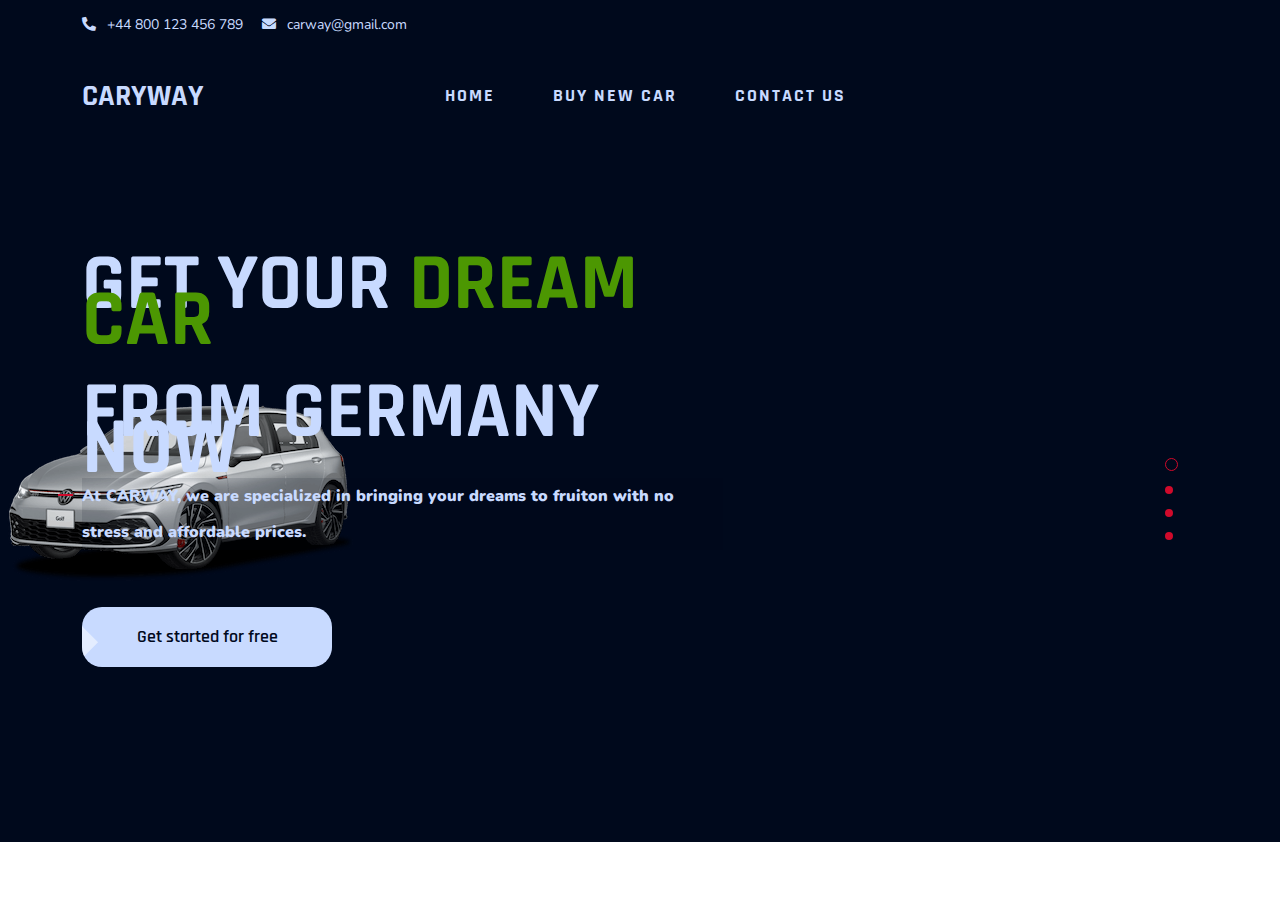
==== index.html @ 8fdd3f13 "update: fix git issue" ====
<!DOCTYPE HTML>
<html lang="en-US">

<head>
	<meta charset="UTF-8">
	<meta http-equiv="x-ua-compatible" content="ie=edge">
	<title>Carway</title>
	<meta name="description" content="Carway">
	<meta name="viewport" content="width=device-width, initial-scale=1">

	<!-- Favicon -->
	<!-- <link rel="icon" sizes="56x56" href="assets/images/fav-icon/logo.png"> -->
	<!-- bootstrap CSS -->
	<link rel="stylesheet" href="assets/css/bootstrap.min.css" media="all" />
	<!-- carousel CSS -->
	<link rel="stylesheet" href="assets/css/owl.carousel.min.css" media="all" />
	<link rel="stylesheet" href="assets/css/nivo-slider.css" media="all" />
	<link rel="stylesheet" href="assets/css/slick.css" media="all" />
	<link rel="stylesheet" href="assets/css/slick-theme.css" media="all" />
	<!-- Animate Css -->
	<link rel="stylesheet" href="assets/css/animate.css" media="all" />
	<!-- font-awesome CSS -->
	<link rel="stylesheet" href="assets/css/all.min.css" media="all" />
	<link rel="stylesheet" href="assets/css/flaticon.css" media="all" />
	<!-- theme-default CSS -->
	<link rel="stylesheet" href="assets/css/template-default.css" media="all" />
	<link rel="stylesheet" href="assets/css/owl.theme.default.min.css" type="text/css" media="all" />
	<!-- Main Style CSS -->
	<link rel="stylesheet" href="style.css" media="all" />
	<!-- transitions CSS -->
	<link rel="stylesheet" href="assets/css/owl.transitions.css" media="all" />
	<!-- venobox CSS -->
	<link rel="stylesheet" href="venobox/venobox.css" media="all" />
	<!-- animated CSS -->
	<link rel="stylesheet" href="assets/css/animated-text.css" media="all" />
	<!-- widget CSS -->
	<link rel="stylesheet" href="assets/css/widget.css" media="all" />
	<!-- modernizr js -->
	<script src="assets/js/vendor/modernizr-3.5.0.min.js"></script>
	<!-- responsive CSS -->
	<link rel="stylesheet" href="assets/css/responsive.css" media="all" />

</head>

<body>
	<section>
		<div id="preloader">
			<div id="loader"></div>
		</div>
		<!-- ============================================================== -->
		<!-- Start - Header-Top- Section -->
		<!-- ============================================================= -->
		<div class="header-top-section style-three"  style="background:#00091C;">
			<div class="container">
				<div class="row align-items-center header-bg">
					<div class="col-lg-8 col-md-8">
						<div class="dreamit-top-address">
							<span style="color:#C8DAFF;"><i class="fas fa-phone-alt"></i> +44 800 123 456 789 </span>
							<span style="color:#C8DAFF;"><i class="fas fa-envelope"></i> carway@gmail.com </span>
						</div>
					</div>
					<!-- <div class="col-lg-4 col-md-4 right-side">
					<div class="social-icon">
						<a href="#"><i class="fab fa-facebook-f"></i></a>
						<a href="#"><i class="fab fa-behance-square"></i></a>
						<a href="#"><i class="fab fa-youtube"></i></a>
						<a href="#"><i class="fab fa-linkedin-in"></i></a>
						<a href="#"><i class="fab fa-pinterest"></i></a>
						<span></span>
					</div>
					<div class="option-form-thumb">
						<img src="assets/images/flag.png" alt="">
					</div>
					<div class="option-form">
						<form action="action">
							<select class="option">
								<option class="form-option" value="volvo">EN</option>
								<option class="form-option" value="saab">SP</option>
								<option class="form-option" value="fiat">RS</option>
								<option class="form-option" value="audi">AR</option>
							</select>
						</form>
					</div>
				</div> -->
				</div>
			</div>
		</div>
		<!-- ============================================================== -->
		<!-- Start - Header-Menu- Area -->
		<!-- ============================================================= -->
		<div id="sticky-header" class="header-menu-section style-three" style="background:#00091C; color:#C8DAFF ;">
			<div class="container">
				<div class="menu-wrapper">
					<div class="row">
						<div class="col-lg-3 col-md-12">
							<div class="header-logo">
								<a href="/carway-sol/index.html" style="text-decoration: none; margin-top: -5px">
									<h3 style="color: #C8DAFF;">CARYWAY</h3>
								</a>
							</div>
						</div>
						<div class="col-lg-9 col-md-12">
							<div class="header-menu">
								<ul style="color: #C8DAFF; margin-top: 10px; letter-spacing: 2px;">
									<li><a>Home</a>
									</li>
									<li><a href="buy-a-car.html" style="color: #C8DAFF;">Buy new car</a>
									</li>
									<li><a href="contact.html"  style="color: #C8DAFF;">Contact Us </a>
									</li>
								</ul>
							</div>
						</div>
					</div>
				</div>
			</div>
		</div>
		<!-- Mobile-Menu -->
		<div class="mobile-menu" style="background-color: #00091C;">
			<div class="conainer">
				<div class="row">
					<div class="col-lg-3">
						<div class="logo-container">
							<div class="header-logo">
								<a href="index.html">
									<h3 style="color: #C8DAFF; cursor: pointer;">CARYWAY</h3>
							</div>
							<div class="menu-toggle">
								<div class="icon">
									<i class="fas fa-bars"></i>
									<i class="fas fa-times"></i>
								</div>
							</div>
						</div>
					</div>
					<div class="col-lg-9 col-md-12">
						<div class="header-menu2" style="color: #00091C; cursor: pointer; background-color: #C8DAFF;">
							<ul >
								<li class="expand"><a class="menu_hide" href="index.html">Home

									</a>

								</li>
								<li class="expand"><a class="menu_hide2" href="buy-a-car.html">Buy new car

									</a>

								</li>
								<li class="expand"><a class="menu_hide3" href="contact.html">Contact us

									</a>

								</li>


							</ul>
						</div>
					</div>
				</div>
			</div>
		</div>
		<!-- ============================================================== -->
		<!-- Start - Slider- Section -->
		<!-- ============================================================= -->
		<div class="slider_list owl-carousel">
			<!-- <div class="slider-section-3 d-flex align-items-center">
				<div class="container">
					<div class="row">
						<div class="col-lg-7 col-md-12">
							<div class="slider-content text-left" style="border: 2px solid red">
								<h5 class="wow slideInLeft" data-wow-duration="2s" data-wow-delay=".5s">At CARWAY, we are specialized in bringing your dreams to fruiton with no stress and affordable prices.
								</h5>
								<h1 class=" wow slideInLeft" data-wow-duration="2s" data-wow-delay=".5s">Get your dream car
								</h1>
								<h2 class="wow slideInLeft" data-wow-duration="2s" data-wow-delay=".5s">from Germany now!
								</h2>
								<div class="slider-button text-center">
									<a class="wow fadeInUpBig" data-wow-duration="2s" data-wow-delay=".5s" href="#">Get
										A
										Quate</a>
								</div>
								
							</div>
						</div>
						<div class="col-lg-5">
							<div class="slider-thumb">
								<img src="assets/images/volkswaagn.png" alt="">
							</div>
						</div>
					</div>
				</div>
				<div class="slider-shape">
					<img src="assets/images/slider6.jpg" alt="">
				</div>
				<div class="slider-shape2">
					<img src="assets/images/volkswaagn.png" alt="">
				</div>
			</div> -->
			<div class="slider-section-3 d-flex align-items-center">
				<div class="container">
					<div class="row" >
						<div class="col-lg-7 col-md-12">
							<div class="slider-content text-left"
								style="margin-top: -70px;">
								<h1 class="wow slideInLeft" data-wow-duration="2s" data-wow-delay=".5s"
									style="color:  #C8DAFF;">GET YOUR <span style="color: #4C9702;"> DREAM
										CAR</span>
								</h1>
								<h2 class="wow slideInLeft" data-wow-duration="2s" data-wow-delay=".5s"
									style="color: #C8DAFF ;">FROM GERMANY NOW
								</h2>
								<h5 class="wow slideInLeft" data-wow-duration="2s" data-wow-delay=".5s"
									style="color: #C8DAFF; text-transform: none; background: #00091c1e;"><b> At CARWAY, we
										are specialized in bringing your dreams to fruiton with no stress and affordable
										prices.</b>
								</h5>
								<div class="slider-button text-center">
									<a class="wow fadeInUpBig" data-wow-duration="2s" data-wow-delay=".5s" href="buy-a-car.html"
										style="width: 250px; border-radius: 20px; background: #C8DAFF; color: #00091C;">Get started
										for free</a>
								</div>
								<!-- <div class="slider-button btn-2 text-center">
									<a class="wow fadeInUpBig" data-wow-duration="2s" data-wow-delay=".5s"
										href="#">Learn
										More</a>
								</div> -->
							</div>
						</div>
						<div class="col-lg-5">
							<div class="slider-thumb">
								<img src="assets/images/volkswaagn.png" alt="">
							</div>
						</div>
					</div>
				</div>
				<!-- <div class="slider-shape">
					<img src="assets/images/slider6.jpg" alt="">
				</div> -->
				<div class="slider-shape2">
					<img src="assets/images/volkswaagn.png" alt="">
				</div>
			</div>
		<div class="slider-section-3 d-flex align-items-center">
			<div class="container">
				<div class="row">
					<div class="col-lg-7 col-md-12">
						<div class="slider-content text-left"
							style="margin-top: -50px;">
							<h1 class="wow slideInLeft" data-wow-duration="2s" data-wow-delay=".5s" style="color:  #C8DAFF;">GET
								YOUR <span style="color: #4C9702;"> DREAM
									CAR</span>
							</h1>
							<h2 class="wow slideInLeft" data-wow-duration="2s" data-wow-delay=".5s" style="color: #C8DAFF ;">
								FROM GERMANY NOW
							</h2>
							<h5 class="wow slideInLeft" data-wow-duration="2s" data-wow-delay=".5s"
								style="color: #C8DAFF; text-transform: none; background: #00091c1e;"><b> At CARWAY, we
									are specialized in bringing your dreams to fruiton with no stress and affordable
									prices.</b>
							</h5>
							<div class="slider-button text-center">
								<a class="wow fadeInUpBig" data-wow-duration="2s" data-wow-delay=".5s" href="buy-a-car.html"
									style="width: 250px; border-radius: 20px; background: #C8DAFF; color: #00091C;">Get started
									for free</a>
							</div>
							<!-- <div class="slider-button btn-2 text-center">
											<a class="wow fadeInUpBig" data-wow-duration="2s" data-wow-delay=".5s"
												href="#">Learn
												More</a>
										</div> -->
						</div>
					</div>
					<div class="col-lg-5">
						<div class="slider-thumb">
							<img src="assets/images/car01.png" alt="">
						</div>
					</div>
				</div>
			</div>
			<!-- <div class="slider-shape">
							<img src="assets/images/slider6.jpg" alt="">
						</div> -->
			<div class="slider-shape2">
				<img src="assets/images/car01.png" alt="">
			</div>
		</div>
		<div class="slider-section-3 d-flex align-items-center">
			<div class="container">
				<div class="row">
					<div class="col-lg-7 col-md-12">
						<div class="slider-content text-left"
							style="margin-top: -50px;">
							<h1 class="wow slideInLeft" data-wow-duration="2s" data-wow-delay=".5s" style="color:  #C8DAFF;">GET
								YOUR <span style="color: #4C9702;"> DREAM
									CAR</span>
							</h1>
							<h2 class="wow slideInLeft" data-wow-duration="2s" data-wow-delay=".5s" style="color: #C8DAFF ;">
								FROM GERMANY NOW
							</h2>
							<h5 class="wow slideInLeft" data-wow-duration="2s" data-wow-delay=".5s"
								style="color: #C8DAFF; text-transform: none; background: #00091c1e;"><b> At CARWAY, we
									are specialized in bringing your dreams to fruiton with no stress and affordable
									prices.</b>
							</h5>
							<div class="slider-button text-center">
								<a class="wow fadeInUpBig" data-wow-duration="2s" data-wow-delay=".5s" href="buy-a-car.html"
									style="width: 250px; border-radius: 20px; background: #C8DAFF; color: #00091C;">Get started
									for free</a>
							</div>
							<!-- <div class="slider-button btn-2 text-center">
													<a class="wow fadeInUpBig" data-wow-duration="2s" data-wow-delay=".5s"
														href="#">Learn
														More</a>
												</div> -->
						</div>
					</div>
					<div class="col-lg-5">
						<div class="slider-thumb">
							<img src="assets/images/car02.png" alt="">
						</div>
					</div>
				</div>
			</div>
			<!-- <div class="slider-shape">
									<img src="assets/images/slider6.jpg" alt="">
								</div> -->
			<div class="slider-shape2">
				<img src="assets/images/car02.png" alt="">
			</div>
		</div>
		<div class="slider-section-3 d-flex align-items-center">
			<div class="container">
				<div class="row">
					<div class="col-lg-7 col-md-12">
						<div class="slider-content text-left"
							style="margin-top: -100px;">
							<h1 class="wow slideInLeft" data-wow-duration="2s" data-wow-delay=".5s" style="color:  #C8DAFF;">GET
								YOUR <span style="color: #4C9702;"> DREAM
									CAR</span>
							</h1>
							<h2 class="wow slideInLeft" data-wow-duration="2s" data-wow-delay=".5s" style="color: #C8DAFF ;">
								FROM GERMANY NOW
							</h2>
							<h5 class="wow slideInLeft" data-wow-duration="2s" data-wow-delay=".5s"
								style="color: #C8DAFF; text-transform: none; background: #00091c1e;"><b> At CARWAY, we
									are specialized in bringing your dreams to fruiton with no stress and affordable
									prices.</b>
							</h5>
							<div class="slider-button text-center">
								<a class="wow fadeInUpBig" data-wow-duration="2s" data-wow-delay=".5s" href="buy-a-car.html"
									style="width: 250px; border-radius: 20px; background: #C8DAFF; color: #00091C;">Get started
									for free</a>
							</div>
							<!-- <div class="slider-button btn-2 text-center">
													<a class="wow fadeInUpBig" data-wow-duration="2s" data-wow-delay=".5s"
														href="#">Learn
														More</a>
												</div> -->
						</div>
					</div>
					<div class="col-lg-5">
						<div class="slider-thumb">
							<img src="assets/images/car03.png" alt="">
						</div>
					</div>
				</div>
			</div>
			<!-- <div class="slider-shape">
									<img src="assets/images/slider6.jpg" alt="">
								</div> -->
			<div class="slider-shape2">
				<img src="assets/images/car03.png" alt="">
			</div>
		</div>
		</div>
		<div class="carbrandlogos">
			<img src="/carway-sol/assets/images/Carbrandlogos.PNG" alt="">
		</div>
	</section>
	


	<!-- ============================================================== -->
	<!-- Start - Feature- Section -->
	<!-- ============================================================= -->

	<!-- ============================================================== -->
	<!-- Start - About- Section -->
	<!-- ============================================================= -->

	<!-- ============================================================== -->
	<!-- Start - Service- Section -->
	<!-- ============================================================= -->

	<!--==================================================-->
	<!-- Start Portfolio Area -->
	<!--==================================================-->

	<!-- ============================================================== -->
	<!-- Start - Counterup- Section -->
	<!-- ============================================================= -->

	<!-- ============================================================== -->
	<!-- Start - Progress Bar- Section -->
	<!-- ============================================================= -->

	<!-- ============================================================== -->
	<!-- Start - Team-Member- Section -->
	<!-- ============================================================= -->

	<!-- ============================================================== -->
	<!-- Start - Feature- Section -->
	<!-- ============================================================= -->

	<!-- ============================================================== -->
	<!-- Start - Pricing Plan- Section -->
	<!-- ============================================================= -->

	<!-- ============================================================== -->
	<!-- Start - Teatimonial- Section -->
	<!-- ============================================================= -->

	<!-- ============================================================== -->
	<!-- Start - Blog- Section -->
	<!-- ============================================================= -->


	<!-- ============================================================== -->
	<!-- Start - Brand- Section -->
	<!-- ============================================================= -->
	<!-- <div class="row brand-bg" style="border: 2px solid green; margin-top: -250px;">
		<div class="brand_list owl-carousel">
			<div class="brand-thumb">
				<img src="assets/images/item_01.png" alt="">
			</div>
			<div class="brand-thumb">
				<img src="assets/images/item_02.png" alt="">
			</div>
			<div class="brand-thumb">
				<img src="assets/images/item_03.png" alt="">
			</div>
			<div class="brand-thumb">
				<img src="assets/images/item_04.png" alt="">
			</div>
			<div class="brand-thumb">
				<img src="assets/images/item_01.png" alt="">
			</div>
			<div class="brand-thumb">
				<img src="assets/images/item_02.png" alt="">
			</div>
			<div class="brand-thumb">
				<img src="assets/images/item_03.png" alt="">
			</div>
			<div class="brand-thumb">
				<img src="assets/images/item_04.png" alt="">
			</div>
		</div>
	</div> -->
	<!-- <div class="brand-section" style="border: 2px solid blue;">
		<div class="container" style="border: 2px solid blue;">
		</div>
	</div> -->
	<!-- ============================================================== -->
	<!-- Start - Footer- Section -->
	<!-- ============================================================= -->
	<!-- <div class="footer-section">
		<div class="container">
			<div class="row">
				<div class="col-lg-3 col-md-6">
					<div class="footer-title">
						<h2>About Us.</h2>
					</div>
					<div class="footer-text">
						<p>We are experienced professionals who understand that It services is changing, and are true
							partners who care about your future business success.We are experienced professionals who
							understand that It services is changing,</p>
					</div>
					<div class="footer-address">
						<div class="footer-social-icon">
							<ul>
								<li><a href="#"><i class="fab fa-facebook-f"></i></a></li>
								<li><a href="#"><i class="fab fa-twitter"></i></a></li>
								<li><a href="#"><i class="fab fa-instagram"></i></a></li>
								<li><a href="#"><i class="fab fa-linkedin-in"></i></a></li>
							</ul>
						</div>
					</div>
				</div>
				<div class="col-lg-3 col-md-6">
					<div class="footer-title">
						<h2>Useful Links</h2>
					</div>
					<div class="footer-menu">
						<ul>
							<li><a href="">About</a></li>
							<li><a href="">News</a></li>
							<li><a href="">Partners</a></li>
							<li><a href="">Room Details</a></li>
							<li><a href="">Gallery</a></li>
							<li><a href="">Contacts</a></li>
						</ul>
					</div>
				</div>
				<div class="col-lg-3 col-md-6">
					<div class="footer-title">
						<h2>Help?</h2>
					</div>
					<div class="footer-menu">
						<ul>
							<li><a href="">FAQ</a></li>
							<li><a href="">Term & conditions</a></li>
							<li><a href="">Reporting</a></li>
							<li><a href="">Documentation</a></li>
							<li><a href="">Suport Policy</a></li>
							<li><a href="">Privacy</a></li>
						</ul>
					</div>
				</div>
				<div class="col-lg-3 col-md-6">
					<div class="footer-logo">
						<img src="assets/images/fav-icon/transparent-logo.png" alt="">
					</div>
					<div class="footer-right-text">
						<p>We are experienced professionals who understand that It services is</p>
					</div>
					<div class="footer-right-side">
						<span><i class="fas fa-map-marker-alt"></i> 254 Lillian Blvd,Holbrook</span>
					</div>
					<div class="footer-btn">
						<form id="contact_form2" action="mail2.php" method="POST">
							<input type="email" placeholder="Enter email address" class="footer-email" required>
							<button type="submit" class="btn-control">Subscribe</button>
						</form>
					</div>
				</div>
			</div>
		</div>
	</div> -->
	<!-- footer-copyright-section -->
	<!-- <div class="footer-bottom"  style="border: 2px solid green;">
		<div class="container">
			<div class="row">
				<div class="col-lg-6 col-md-6">
					<div class="copy-right-text">
						<p>© Dream-It 2022 All rights reserved.</p>
					</div>
				</div>
				<div class="col-lg-6 col-md-6">
					<div class="footer-menu-right">
						<ul>
							<li><a href="#">Terms of Use</a></li>
							<li><a class="br-none" href="#">Privacy Policy</a></li>
						</ul>
					</div>
				</div>
			</div>
		</div>
	</div> -->
	<!--==================================================-->
	<!-- Start Search Popup Area -->
	<!--==================================================-->
	<!-- <div class="search-popup">
		<button class="close-search style-two"><i class="fas fa-times"></i></button>
		<button class="close-search"><i class="fas fa-arrow-up"></i></button>
		<form method="post" action="#">
			<div class="form-group">
				<input type="search" name="search-field" value="" placeholder="Search Here" required="">
				<button type="submit"><i class="fas fa-search"></i></button>
			</div>
		</form>
	</div> -->
	<!--==================================================-->
	<!-- End Search Popup Area -->
	<!--==================================================-->

	<!-- jquery js -->
	<script src="assets/js/vendor/jquery-3.2.1.min.js"></script>
	<!-- bootstrap js -->
	<script src="assets/js/bootstrap.min.js"></script>
	<!-- particles Js -->
	<script src="assets/js/particles.min.js"></script>
	<script src="assets/js/stats.js"></script>
	<!-- Ajax Mail -->
	<script src="assets/js/ajax-mail.js"></script>
	<!-- carousel js -->
	<script src="assets/js/owl.carousel.min.js"></script>
	<!-- counterup js -->
	<script src="assets/js/jquery.counterup.min.js"></script>
	<!-- Swiper JS -->
	<!-- waypoints js -->
	<script src="assets/js/waypoints.min.js"></script>
	<script src="assets/js/jquery.counterup.min.js"></script>
	<!-- Testimonial js -->
	<script src="assets/js/circle-progress.js"></script>
	<!-- imagesloaded js -->
	<script src="assets/js/imagesloaded.pkgd.min.js"></script>
	<!-- isotope js -->
	<script src="assets/js/isotope.pkgd.min.js"></script>
	<!-- animated js -->
	<script src="assets/js/animated-text.js"></script>
	<!-- Wow Js -->
	<script src="assets/js/wow.min.js"></script>
	<!-- venobox js -->
	<script src="venobox/venobox.js"></script>
	<!-- venobox min js -->
	<script src="venobox/venobox.min.js"></script>
	<!-- jquery js -->
	<script src="assets/js/jquery.meanmenu.js"></script>
	<script src="assets/js/jquery.nav.js"></script>
	<script src="assets/js/jquery.scrollUp.js"></script>
	<!-- theme js -->
	<script src="assets/js/theme.js"></script>

</body>

</html>
---- assets/css/flaticon.css ----
/*
  	Flaticon icon font: Flaticon
  	Creation date: 01/08/2019 09:08
  	*/

@font-face {
  font-family: "Flaticon";
  src: url("../fonts/Flaticon.eot");
  src: url("../fonts/Flaticond41d.eot?#iefix") format("embedded-opentype"),
       url("../fonts/Flaticon.woff2") format("woff2"),
       url("../fonts/Flaticon.woff") format("woff"),
       url("../fonts/Flaticon.ttf") format("truetype"),
       url("../fonts/Flaticon.svg#Flaticon") format("svg");
  font-weight: normal;
  font-style: normal;
}

@media screen and (-webkit-min-device-pixel-ratio:0) {
  @font-face {
    font-family: "Flaticon";
    src: url("../fonts/Flaticon.svg#Flaticon") format("svg");
  }
}

[class^="flaticon-"]:before, [class*=" flaticon-"]:before,
[class^="flaticon-"]:after, [class*=" flaticon-"]:after {   
  font-family: Flaticon;
  font-size: inherit;
  font-style: normal;
}

.flaticon-report:before { content: "\f100"; }
.flaticon-clock:before { content: "\f101"; }
.flaticon-call:before { content: "\f102"; }
.flaticon-tourism:before { content: "\f103"; }
.flaticon-process:before { content: "\f104"; }
.flaticon-data:before { content: "\f105"; }
.flaticon-global:before { content: "\f106"; }
.flaticon-system:before { content: "\f107"; }
.flaticon-padlock:before { content: "\f108"; }
.flaticon-process-1:before { content: "\f109"; }
.flaticon-data-1:before { content: "\f10a"; }
.flaticon-work:before { content: "\f10b"; }
.flaticon-data-analytics:before { content: "\f10c"; }
.flaticon-chart:before { content: "\f10d"; }
.flaticon-algorithm:before { content: "\f10e"; }
.flaticon-data-2:before { content: "\f10f"; }
.flaticon-clock-1:before { content: "\f110"; }
.flaticon-microchip:before { content: "\f111"; }
.flaticon-server:before { content: "\f112"; }
.flaticon-24h:before { content: "\f113"; }
.flaticon-global-1:before { content: "\f114"; }
.flaticon-business-and-finance:before { content: "\f115"; }
.flaticon-space:before { content: "\f116"; }
.flaticon-information:before { content: "\f117"; }
.flaticon-privacy:before { content: "\f118"; }
.flaticon-alert:before { content: "\f119"; }
.flaticon-online-library:before { content: "\f11a"; }
.flaticon-info:before { content: "\f11b"; }
.flaticon-interaction:before { content: "\f11c"; }
.flaticon-mobile-app:before { content: "\f11d"; }
.flaticon-code:before { content: "\f11e"; }
.flaticon-developer:before { content: "\f11f"; }
.flaticon-intelligent:before { content: "\f120"; }
.flaticon-content:before { content: "\f121"; }
.flaticon-laptop:before { content: "\f122"; }
.flaticon-web:before { content: "\f123"; }
.flaticon-content-writing:before { content: "\f124"; }
.flaticon-computer:before { content: "\f125"; }
.flaticon-computer-1:before { content: "\f126"; }
.flaticon-graphic-design:before { content: "\f127"; }
.flaticon-analysis:before { content: "\f128"; }
.flaticon-bar-chart:before { content: "\f129"; }
.flaticon-analytics:before { content: "\f12a"; }
.flaticon-ui:before { content: "\f12b"; }
.flaticon-resume:before { content: "\f12c"; }
.flaticon-taxi:before { content: "\f12d"; }
.flaticon-online-shop:before { content: "\f12e"; }
.flaticon-smartphone:before { content: "\f12f"; }

.flaticon-next-1:before { content: "\f100"; }
.flaticon-back:before { content: "\f101"; }
.flaticon-next:before { content: "\f102"; }
.flaticon-back-1:before { content: "\f103"; }
.flaticon-respect:before { content: "\f104"; }
.flaticon-briefcase:before { content: "\f105"; }
.flaticon-graduation-hat:before { content: "\f106"; }
.flaticon-left-quote:before { content: "\f107"; }
.flaticon-aeroplane:before { content: "\f108"; }
.flaticon-jet:before { content: "\f109"; }
.flaticon-phone-call-1:before { content: "\f10a"; }
.flaticon-phone-call:before { content: "\f10b"; }
.flaticon-customer-service:before { content: "\f10c"; }
.flaticon-speech-bubble:before { content: "\f10d"; }
.flaticon-shopping-basket:before { content: "\f10e"; }
.flaticon-mail:before { content: "\f10f"; }
.flaticon-graph:before { content: "\f110"; }
.flaticon-compass:before { content: "\f111"; }
.flaticon-home:before { content: "\f112"; }
.flaticon-lifebuoy:before { content: "\f113"; }
.flaticon-time:before { content: "\f114"; }
.flaticon-square:before {
  content: "\f101";
}
.flaticon-hand:before {
  content: "\f102";
}
.flaticon-bar-chart:before {
  content: "\f103";
}
.flaticon-world:before {
  content: "\f104";
}
.flaticon-mail:before {
  content: "\f101";
}
.flaticon-address:before {
  content: "\f102";
}
.flaticon-delivering:before {
  content: "\f103";
}
.flaticon-setting:before {
  content: "\f104";
}
.flaticon-chat:before {
  content: "\f105";
}
.flaticon-lightbulb:before {
  content: "\f106";
}
.flaticon-phone:before {
  content: "\f107";
}
.flaticon-user:before {
  content: "\f108";
}
.flaticon-speech-bubble:before {
  content: "\f109";
}
---- assets/css/template-default.css ----
/*
font-family: 'Heebo', sans-serif;
font-family: 'Josefin Sans', sans-serif;
font-family: 'Nunito', sans-serif;
font-family: 'Poppins', sans-serif;
font-family: 'Rajdhani', sans-serif;
font-family: 'Rubik', sans-serif;
*/

@import url('https://fonts.googleapis.com/css2?family=Heebo:wght@100;200;300;400;500;600;700;800;900&family=Josefin+Sans:ital,wght@0,100;0,200;0,300;0,400;0,500;0,600;0,700;1,100;1,200;1,300;1,400;1,500;1,600;1,700&family=Nunito:ital,wght@0,200;0,300;0,400;0,600;0,700;0,800;0,900;1,200;1,300;1,400;1,600;1,700;1,800;1,900&family=Poppins:ital,wght@0,100;0,200;0,300;0,400;0,500;0,600;0,700;0,800;0,900;1,100;1,200;1,300;1,400;1,500;1,600;1,700;1,800;1,900&family=Rajdhani:wght@300;400;500;600;700&family=Rubik:ital,wght@0,300;0,400;0,500;0,600;0,700;0,800;0,900;1,300;1,400;1,500;1,600;1,700;1,800;1,900&display=swap');

html, body {
	overflow-x: hidden;
}

body {	
    color: #5c727d;
    font-size: 16px;
    font-weight: 400;
    line-height: 28px;
    text-align: left;
	transition: .3s;
	font-family: 'Nunito', sans-serif;
}
p {
    font-weight: 400;
	font-style: normal;
}
h1,
h2,
h3,
h4,
h5,
h6 {
    color: #000000;
    font-family: 'Rajdhani', sans-serif;
    font-style: normal;
	margin-bottom: 0;
	margin-top: 11px;
    line-height: 36px;	
    font-weight: 700;
    -webkit-transition: .5s;
    transition: .5s;
	font-size:36px;
}
a{
    -webkit-transition: all 0.3s ease-out 0s;
    transition: all 0.3s ease-out 0s;
}
a{
	 color: #666666;
}
a:focus,
.btn:focus {
    text-decoration: none;
    outline: none;
}
a:focus,
a:hover {
    text-decoration: none;
    text-decoration: none;	
}
.uppercase {
    text-transform: uppercase;
}
.capitalize {
    text-transform: capitalize;
}
h1 a,
h2 a,
h3 a,
h4 a,
h5 a,
h6 a {
    color: inherit;
    -webkit-transition: .5s;
    transition: .5s;
}
h1 {
    font-size:80px;
}
h2 {
    font-size: 35px;
	
}
h3 {
    font-size: 30px;
}
h4 {
    font-size: 22px;
}
h5 {
    font-size: 20px;
}
h6 {
    font-size: 18px;
}
ul {
    margin: 0px;
    padding: 0px;
}

ul {
    margin: 0;

    padding: 0;
}
input:focus,
button:focus
{
	border-color:transparent;
	outline-color:transparent;
}
textarea:focus{
	border-color:transparent;
	outline-color:transparent;
}
hr {
    margin: 60px 0;
    padding: 0px;
    border-bottom: 1px solid #eceff8;
    border-top: 0px;
}
hr.style-2 {
    border-bottom: 1px dashed #f10;
}
hr.mp-0 {
    margin: 0;
    border-bottom: 1px solid #eceff8;
}
hr.mtb-40 {
    margin: 40px 0;
    border-bottom: 1px solid #eceff8;
    border-top: 0px;
}
label {
    color: #fff;
    cursor: pointer;
    font-size: 14px;
    font-weight: 400;
}

a,i, cite, em, var, address, dfn,ol,li,ul{
	font-style:normal;
	font-weight:400;
}
*::-moz-selection {
    background:  #d00a2b;
    color: #fff;
    text-shadow: none;
}
::-moz-selection {
    background:  #d00a2b;
    color: #fff;
    text-shadow: none;
}
::selection {
    background:  #d00a2b;
    color: #fff;
    text-shadow: none;
}

::placeholder {
    color: #667987;
    font-size: 16px;
}
::-webkit-input-placeholder {
    color: #667987;
    font-size: 16px;
}
::-moz-placeholder {
    /* Firefox 19+ */    
    color: #667987;
    font-size: 16px;
}
:-ms-input-placeholder {
    /* IE 10+ */
    
    color: #667987;
    font-size: 16px;
}
:-moz-placeholder {
    /* Firefox 18- */
    
    color: #667987;
    font-size: 16px;
}

 /* Contact Area */
.contact_form_area ::-moz-selection {
    color: #fff;
    text-shadow: none;
}
.contact_form_area ::-moz-selection {
    color: #fff;
    text-shadow: none;
}
.contact_form_area ::selection {
    color: #fff;
    text-shadow: none;
}

.contact_form_area ::placeholder {
    color: #fff;
    font-size: 16px;
}
.contact_form_area ::-webkit-input-placeholder {
    /* Chrome/Opera/Safari */
    color: #fff;
}
.contact_form_area ::-moz-placeholder {
    /* Firefox 19+ */    
    color: #fff;
}
.contact_form_area :-ms-input-placeholder {
    /* IE 10+ */
    color: #fff;
}
.contact_form_area :-moz-placeholder {
    /* Firefox 18- */
    color: #fff;
}
.blog_reply ::-moz-selection {
    color: #777777;
}
.blog_reply ::-moz-selection {
    color: #777777;
}
.blog_reply ::selection {
    color: #777777;
}
.blog_reply::placeholder {
    color: #777777;
}
.blog_reply ::-webkit-input-placeholder {
    /* Chrome/Opera/Safari */
    color: #777777;
}
.blog_reply ::-moz-placeholder {
    /* Firefox 19+ */    
    color: #777777;
}
.blog_reply :-ms-input-placeholder {
    /* IE 10+ */
    color: #777777;
}
.blog_reply :-moz-placeholder {
    /* Firefox 18- */
    color: #777777;
}
.pt-150{padding-top:150px;}
.pt-120{padding-top:120px;}
.pt-110{padding-top:110px;}
.pt-100{padding-top:100px;}
.pt-95{padding-top:95px;}
.pt-90{padding-top:90px;}
.pt-80{padding-top:80px;}
.pt-75{padding-top:75px;}
.pt-70{padding-top:70px;}
.pt-65{padding-top:65px;}
.pt-60{padding-top:60px;}
.pt-50{padding-top:50px;}
.pt-40{padding-top:40px;}
.pt-35{padding-top:35px;}
.pt-30{padding-top:30px;}
.pb-250{padding-bottom:250px;}
.pb-200{padding-bottom:200px;}
.pb-150{padding-bottom:150px;}
.pb-135{padding-bottom:135px;}
.pb-120{padding-bottom:120px;}
.pb-100{padding-bottom:100px;}
.pb-95{padding-bottom:95px;}
.pb-90{padding-bottom:90px;}
.pb-80{padding-bottom:80px;}
.pb-75{padding-bottom:75px;}
.pb-70{padding-bottom:70px;}
.pb-65{padding-bottom:65px;}
.pb-60{padding-bottom:60px;}
.pb-50{padding-bottom:50px;}
.pb-40{padding-bottom:40px;}
.pb-35{padding-bottom:35px;}
.pb-30{padding-bottom:30px;}
.mt-150{margin-top:150px;}
.mt-120{margin-top:120px;}
.mt-100{margin-top:100px;}
.mt-95{margin-top:95px;}
.mt-90{margin-top:90px;}
.mt-80{margin-top:80px;}
.mt-75{margin-top:75px;}
.mt-70{margin-top:70px;}
.mt-65{margin-top:65px;}
.mt-60{margin-top:60px;}
.mt-50{margin-top:50px;}
.mt-40{margin-top:40px;}
.mt-35{margin-top:35px;}
.mt-30{margin-top:30px;}
.mb-150{margin-bottom:150px;}
.mb-120{margin-bottom:120px;}
.mb-100{margin-bottom:100px;}
.mb-95{margin-bottom:95px;}
.mb-90{margin-bottom:90px;}
.mb-80{margin-bottom:80px;}
.mb-75{margin-bottom:75px;}
.mb-70{margin-bottom:70px;}
.mb-65{margin-bottom:65px;}
.mb-60{margin-bottom:60px;}
.ml-60{margin-left:60px;}
.ml-50{margin-left:50px;}
.ml-40{margin-left:40px;}
.ml-30{margin-left:30px;}
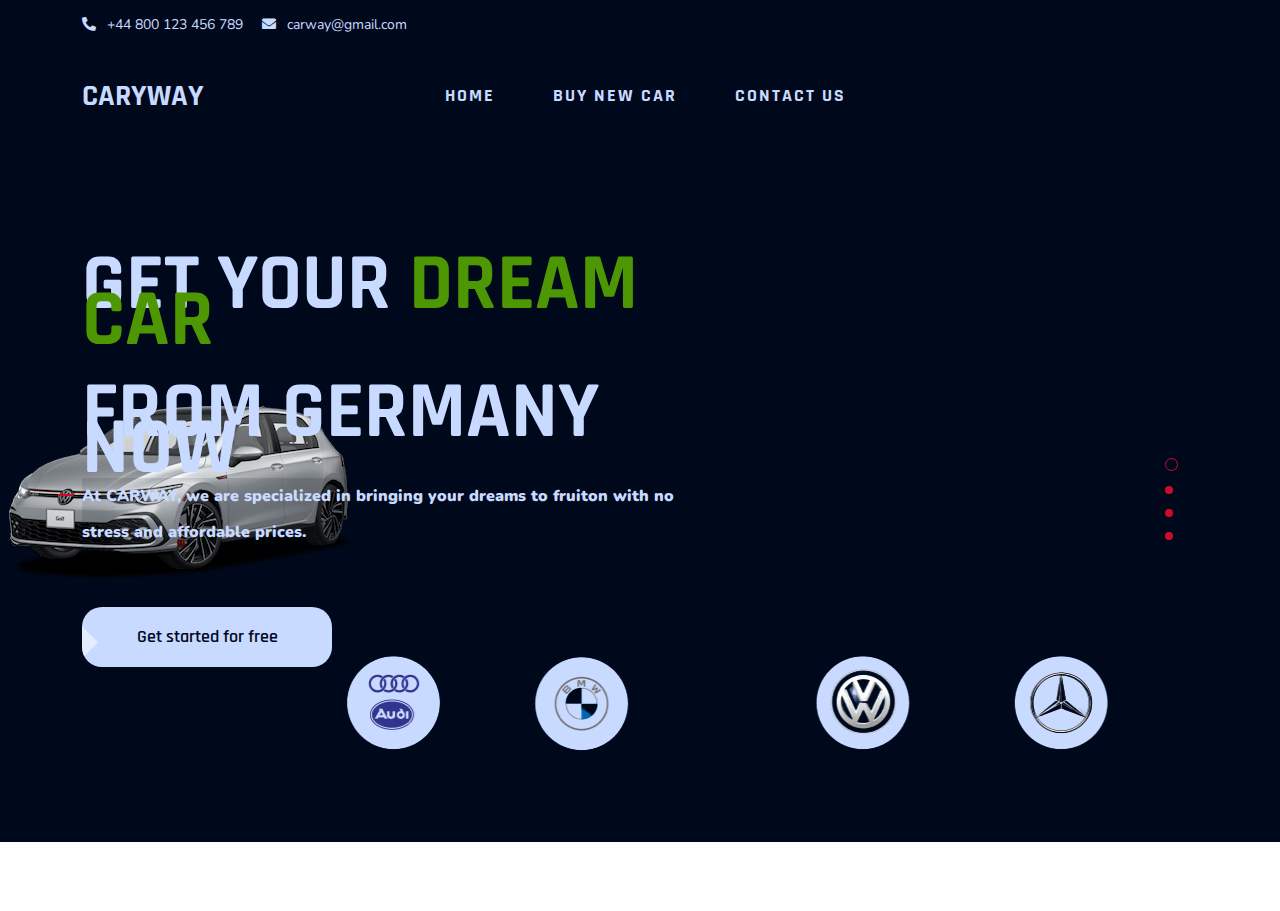
==== commit 01a2caba: "update brand logo" ====
--- a/index.html
+++ b/index.html
@@ -9,7 +9,7 @@
 	<meta name="viewport" content="width=device-width, initial-scale=1">
 
 	<!-- Favicon -->
-	<!-- <link rel="icon" sizes="56x56" href="assets/images/fav-icon/logo.png"> -->
+	<link rel="icon" sizes="56x56" href="assets/images/car05.png">
 	<!-- bootstrap CSS -->
 	<link rel="stylesheet" href="assets/css/bootstrap.min.css" media="all" />
 	<!-- carousel CSS -->
@@ -228,7 +228,7 @@
 						</div>
 						<div class="col-lg-5">
 							<div class="slider-thumb">
-								<img src="assets/images/volkswaagn.png" alt="">
+								<img src="/assets/images/volkswaagn.png" alt="">
 							</div>
 						</div>
 					</div>
@@ -374,7 +374,7 @@
 		</div>
 		</div>
 		<div class="carbrandlogos">
-			<img src="/carway-sol/assets/images/Carbrandlogos.PNG" alt="">
+			<img src="/assets/images/Carbrandlogos.png" alt="">
 		</div>
 	</section>
 	
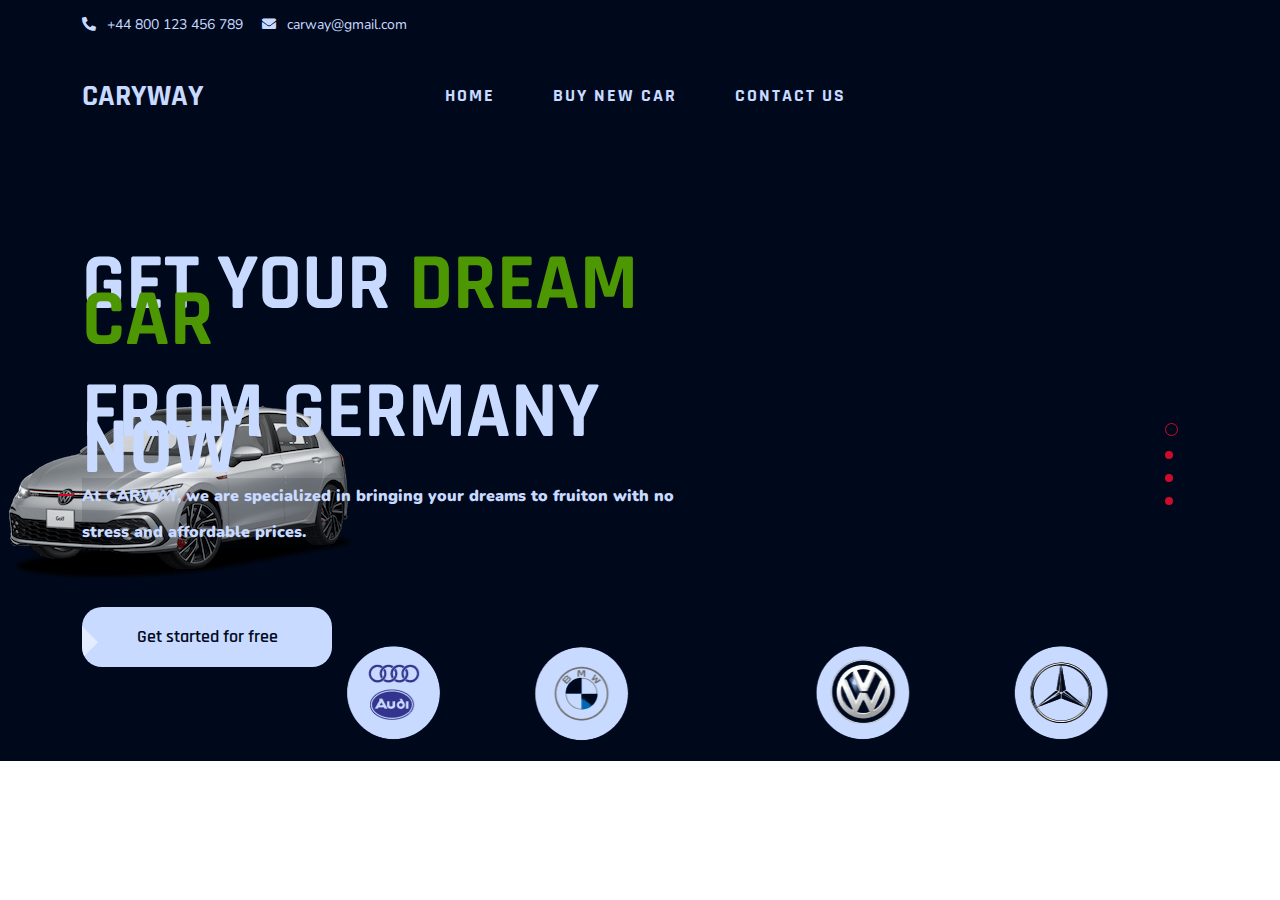
==== commit bb35d3b1: "update brand homep" ====
--- a/index.html
+++ b/index.html
@@ -94,7 +94,7 @@
 					<div class="row">
 						<div class="col-lg-3 col-md-12">
 							<div class="header-logo">
-								<a href="/carway-sol/index.html" style="text-decoration: none; margin-top: -5px">
+								<a href="index.html" style="text-decoration: none; margin-top: -5px">
 									<h3 style="color: #C8DAFF;">CARYWAY</h3>
 								</a>
 							</div>
@@ -219,11 +219,7 @@
 										style="width: 250px; border-radius: 20px; background: #C8DAFF; color: #00091C;">Get started
 										for free</a>
 								</div>
-								<!-- <div class="slider-button btn-2 text-center">
-									<a class="wow fadeInUpBig" data-wow-duration="2s" data-wow-delay=".5s"
-										href="#">Learn
-										More</a>
-								</div> -->
+								
 							</div>
 						</div>
 						<div class="col-lg-5">
--- a/style.css
+++ b/style.css
@@ -9,7 +9,7 @@
 
 .carbrandlogos{    
     flex-wrap: wrap;
-    top: 650px;
+    top: 640px;
     left: 200px;
     width: 100%;
     align-items: center;
@@ -22,7 +22,8 @@
 .carbrandlogos img{
     margin-left: 0 auto;
     justify-self: center;
-    align-self: center;    
+    align-self: center;   
+    /* height: 80px;  */
 }
 @media only screen and  (max-width:426px){
 .carbrandlogos{    
@@ -823,6 +824,7 @@
     position: relative;
     z-index: 1;
     background: #00091C;
+    /* margin-bottom: 50px; */
 ;
 }
 .slider-section-3 .slider-content {
@@ -877,6 +879,13 @@
     /* top: -75px; */
     left: 0;
     z-index: -1;
+}
+.slider_list{
+    /* border: 2px solid red; */
+    /* margin-bottom: -50px; */
+    /* max-height: 90vh; */
+    max-height: 619px;
+    /* padding-bottom: 50px; */
 }
 .slider_list .owl-dot {
     display: block;
